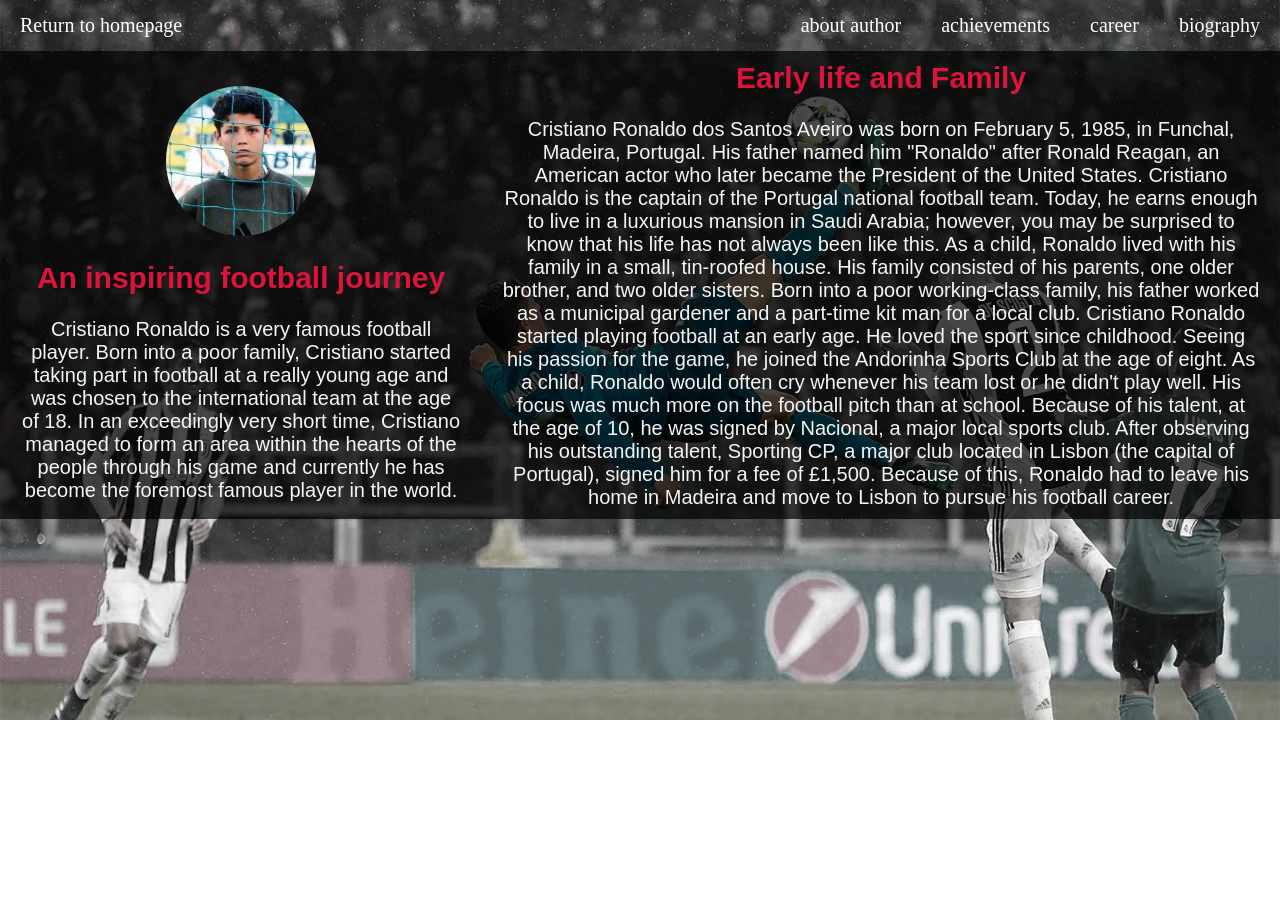
==== biography.html @ a755ba65 "CR7" ====
<!DOCTYPE html>
<html lang="en">
<head>
    <meta charset="UTF-8">
    <meta name="description" content="Created by a big fan of CR7"/>
    <meta name="author" content="Viet Dung Nguyen"/>
    <meta name="country" content="Vietnam"/>
    <meta name="viewport" content="width=device-width, initial-scale=1.0">
    <!-- mobile friendly -->
     <link rel="stylesheet" href="css/bio.css"/>
    <title>Ronaldo's Legacy</title>
<body>
    <nav>

        <a class="menu_left" href="index.html"> Return to homepage </a>
        <a class="menu_right" href="biography.html"> biography </a>
        <div class="dropdown">
            <button>career</button>
            <div class="content">
                <a href="career/clubs.html">Clubs</a>
                <a href="career/national.html">National team</a>
                <a href="career/highlights.html">Highlights</a>
                <a href="career/volunteering.html">Volunteering</a>
            </div>
        </div>

        <div class="dropdown">
            <button>achievements</button>
            <div class="content">
                <a href="achievements/individual.html">Individual</a>
                <a href="achievements/with_club.html">Clubs</a>
                <a href="achievements/with_portugal.html">National team</a>
            </div>
        </div>

        <a class="menu_right" href="contact.html"> about author </a>

    </nav>

    <div id="flex_container">
        <div id="left_side">
            <img src="assets/youngage.webp"/>
            <article>
                <h2>
                    An inspiring football journey
                </h2>
                <br/>
                <p> 
                    Cristiano Ronaldo is a very famous football player. 
                    Born into a poor family, Cristiano started taking part 
                    in football at a really young age and was chosen to the 
                    international team at the age of 18. 
                    In an exceedingly very short time, Cristiano managed to form  
                    an area within the hearts of the people through his game and 
                    currently he has become the foremost famous player in the world. 
                </p>
            </article>
        </div>

        <div id="right_side">
            <article>
                <h2>
                    Early life and Family
                </h2>
                <br/>
                <p> 
                    Cristiano Ronaldo dos Santos Aveiro was born on February 5, 1985, in Funchal, Madeira, Portugal.                      
                    His father named him "Ronaldo" after Ronald Reagan, an American actor who later became the President of the United States. 
                    Cristiano Ronaldo is the captain of the Portugal national football team. 
                    Today, he earns enough to live in a luxurious mansion in Saudi Arabia; 
                    however, you may be surprised to know that his life has not always been like this. 
                    As a child, Ronaldo lived with his family in a small, tin-roofed house.  
                    His family consisted of his parents, one older brother, and two older sisters.  
                    Born into a poor working-class family, his father worked as a municipal gardener and a part-time kit man for a local club. 
                    Cristiano Ronaldo started playing football at an early age. He loved the sport since childhood. 
                    Seeing his passion for the game, he joined the Andorinha Sports Club at the age of eight. 
                    As a child, Ronaldo would often cry whenever his team lost or he didn't play well.  
                    His focus was much more on the football pitch than at school. 
                    Because of his talent, at the age of 10, he was signed by Nacional, a major local sports club. 
                    After observing his outstanding talent, Sporting CP, a major club located in Lisbon (the capital of Portugal), signed him for a fee of £1,500.  
                    Because of this, Ronaldo had to leave his home in Madeira and move to Lisbon to pursue his football career. 
                </p>
            </article>
        </div>
    </div>

</body>
</html>
---- css/bio.css ----
* {
    margin: 0;
    padding: 0;
}
    /* normalization */

body {
    background-image: url("../assets/bg3.webp");
    background-repeat: no-repeat;
    background-size: cover;
    font-size: 20px;
    font-family: Jetbrains Mono;
}

nav a {
    color: white;
    padding: 14px 20px 14px 20px;
    display: block;
    text-align: center;
    text-decoration: none;
}

nav a:hover {
    color: crimson;
}

nav a.menu_right {
    float: right;
}

nav a.menu_left {
    float: left;
}

/* Centering the button */
.dropdown {
    float: right;
    position:  relative;
}

/* Styling the dropdown */
.dropdown button {
    font-size: inherit;
    font-family: inherit;
    background-color: transparent; 
    color: white;
    border: none;
    outline: none;
    cursor: pointer;
    padding: 14px 20px;
}

.dropdown .content {
    display: none;
    position: absolute;
    top: 100%;
    background-color: transparent;
    min-width: 150px;
    box-shadow: 2px 2px 5px black;
    z-index: 1;
}

.dropdown .content a {
    text-align: center;
    display: block;
    text-decoration: none;
}

.dropdown:hover .content{
    display: block;
    background-color: rgba(0, 0, 0, 0.7);
}

#left_side {
	flex: 35%;
	padding: 10px 20px;
    background-color: rgba(0, 0, 0, 0.7);
}

#left_side img {
    width: 150px;
    height: 150px;
    border-radius: 50%;
    object-fit: cover;
    /* crop image to fit the frame */
    display: block;
    margin: 20px auto;
    padding: 5px 5px;
}

#right_side {
	flex: 60%;
	padding: 10px 20px;
    background-color: rgba(0, 0, 0, 0.7);
}

#flex_container {
	display: flex;
	flex-wrap: nowrap;
    clear: both;
}

* article {
    color: whitesmoke;
    font-family: sans-serif;
    text-align: center;
}

* article h2 {
    color: crimson;
}
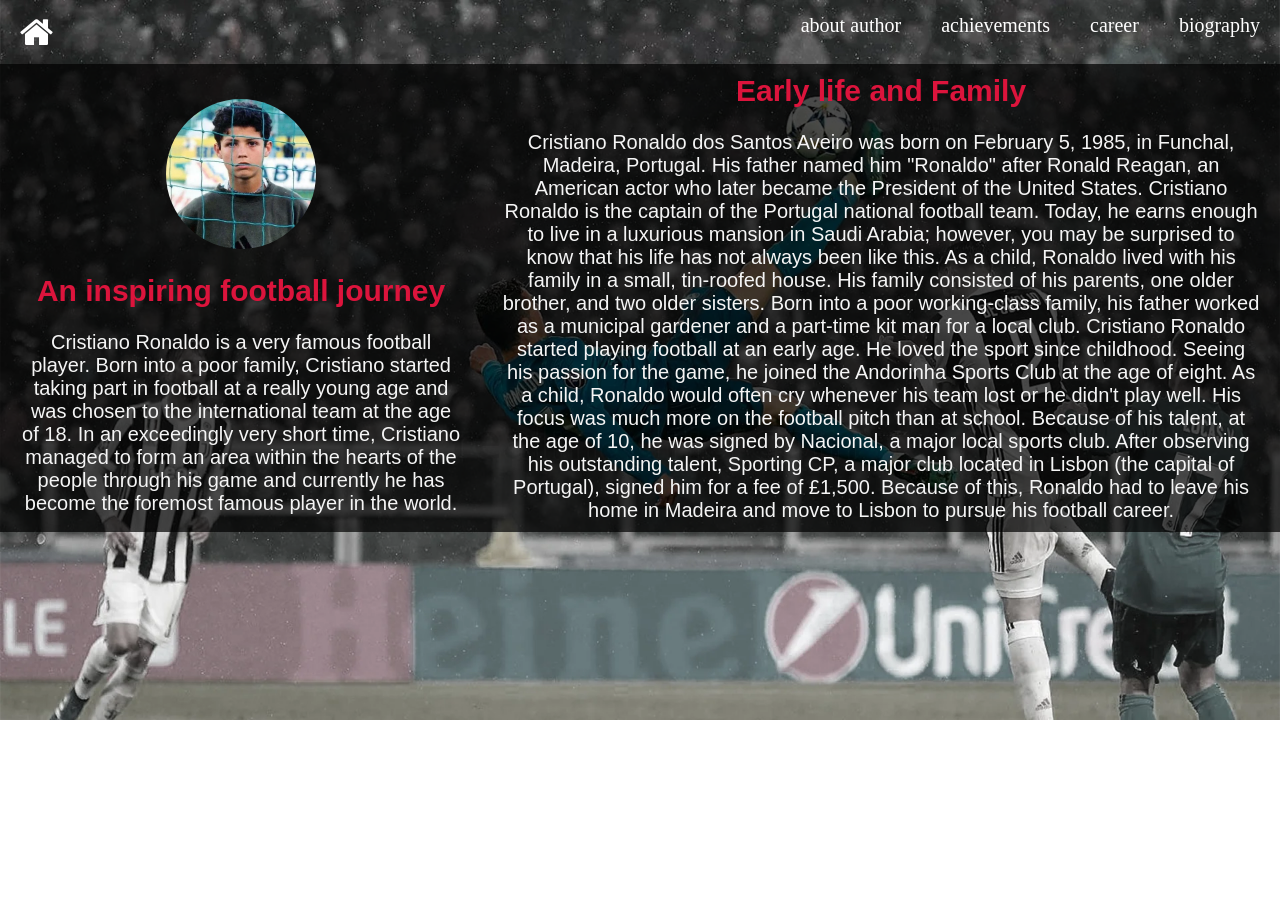
==== commit 30623acc: "update homepage icon" ====
--- a/biography.html
+++ b/biography.html
@@ -7,12 +7,13 @@
     <meta name="country" content="Vietnam"/>
     <meta name="viewport" content="width=device-width, initial-scale=1.0">
     <!-- mobile friendly -->
-     <link rel="stylesheet" href="css/bio.css"/>
+    <link rel="stylesheet" href="css/bio.css"/>
+    <link rel="stylesheet" href="https://cdnjs.cloudflare.com/ajax/libs/font-awesome/4.7.0/css/font-awesome.min.css"> 
     <title>Ronaldo's Legacy</title>
 <body>
     <nav>
 
-        <a class="menu_left" href="index.html"> Return to homepage </a>
+        <a class="menu_left" href="index.html"> <i class="fa fa-home" style="font-size:36px"></i> </a>
         <a class="menu_right" href="biography.html"> biography </a>
         <div class="dropdown">
             <button>career</button>
